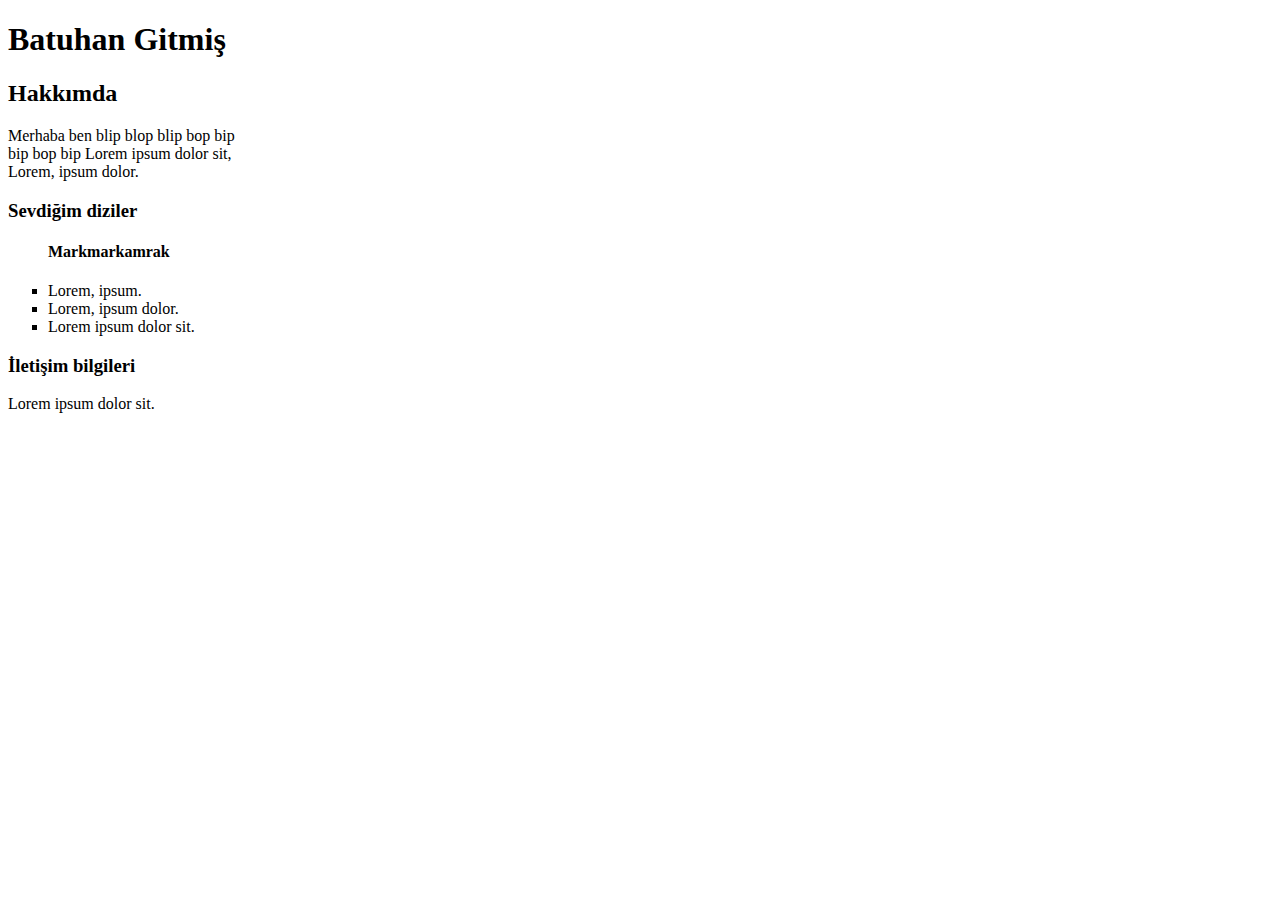
==== index.html @ 9d38056e "deneme" ====
<!DOCTYPE html>
<html lang="en">
<head>
    <meta charset="UTF-8">
    <meta http-equiv="X-UA-Compatible" content="IE=edge">
    <meta name="viewport" content="width=device-width, initial-scale=1.0">
    <title>Ben kimim?</title>
</head>
<body>
    <h1>Batuhan Gitmiş</h1>
    <h2>Hakkımda</h2>
    <p>Merhaba ben blip blop blip bop bip<br>
       bip bop bip Lorem ipsum dolor sit,<br>
       Lorem, ipsum dolor. </p>

    <h3>Sevdiğim diziler</h3>
    <ul style="list-style-type:square;">
        <h4>Markmarkamrak</h4>
        <li>Lorem, ipsum.</li>
        <li>Lorem, ipsum dolor.</li>    
        <li>Lorem ipsum dolor sit.</li> 
    </ul>
    <h3>İletişim bilgileri</h3>
    <p>Lorem ipsum dolor sit. </p>

    
</body>
</html>
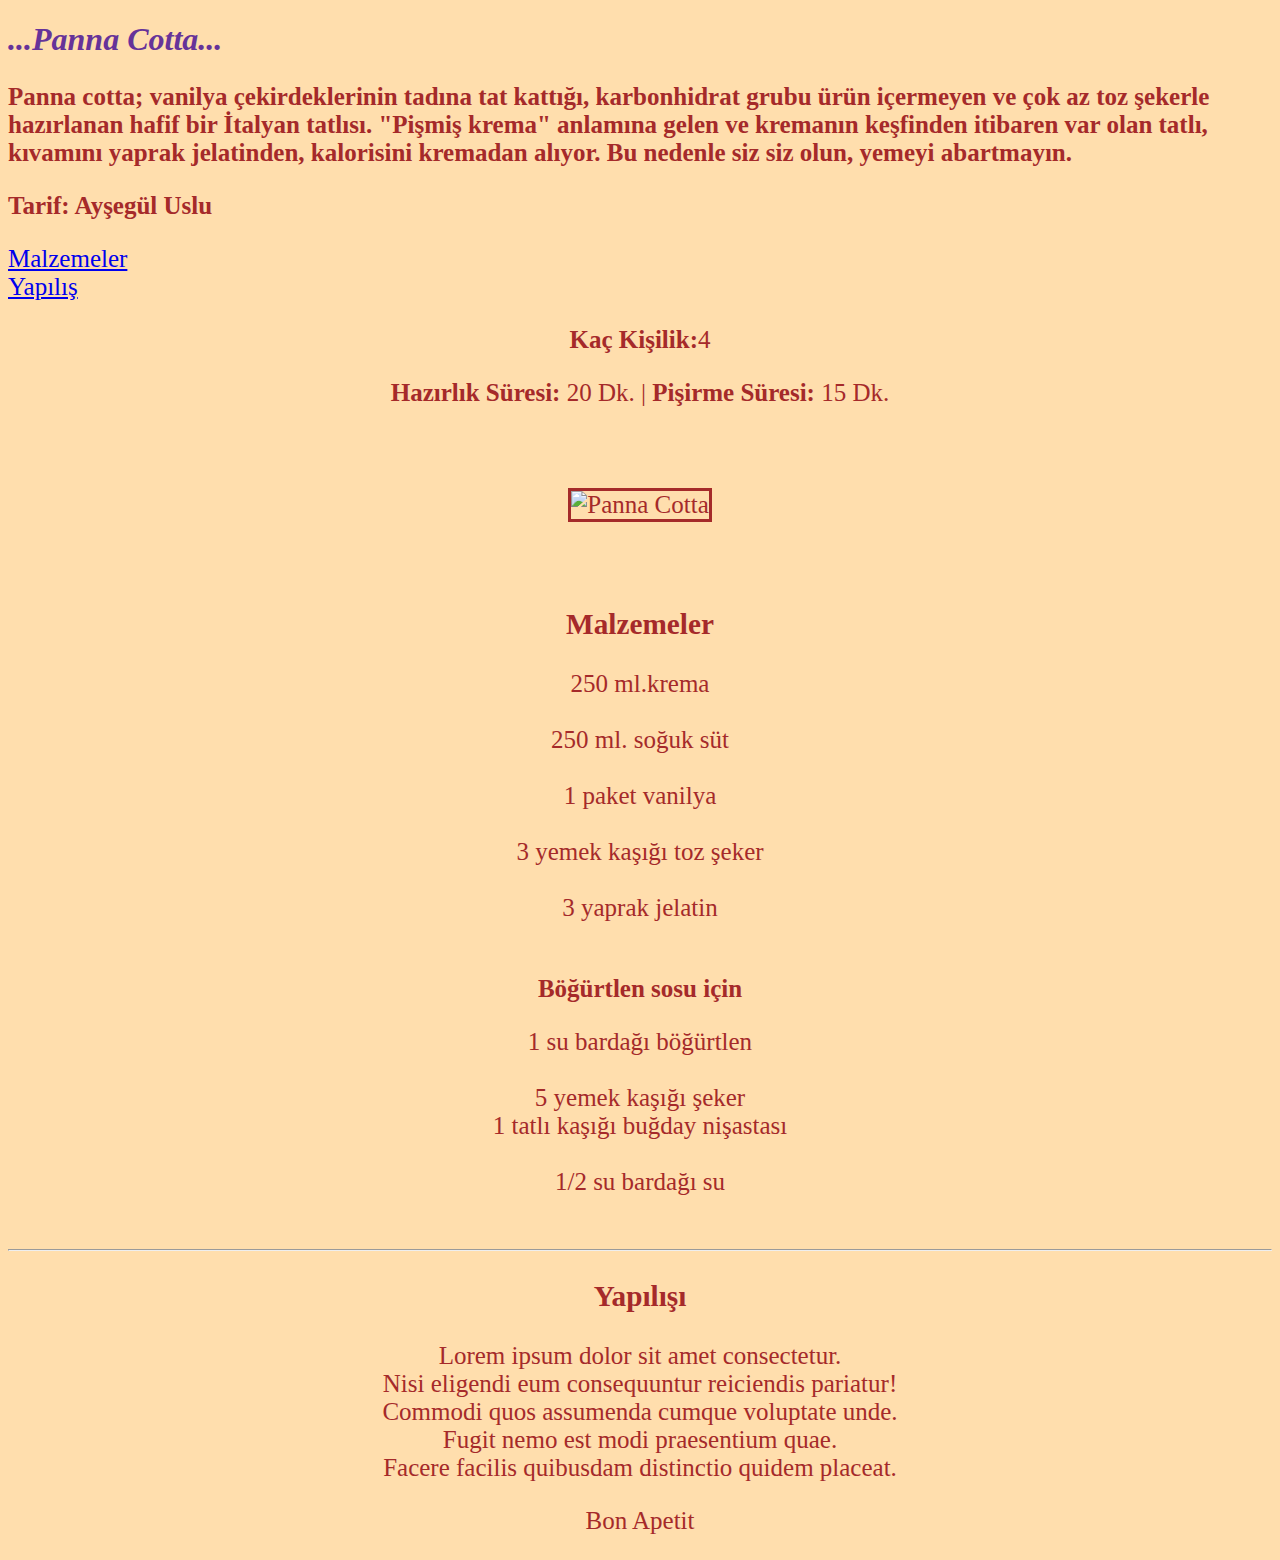
==== commit 0e855141: "Panna Cotta tarif" ====
--- a/index.html
+++ b/index.html
@@ -4,24 +4,80 @@
     <meta charset="UTF-8">
     <meta http-equiv="X-UA-Compatible" content="IE=edge">
     <meta name="viewport" content="width=device-width, initial-scale=1.0">
-    <title>Ben kimim?</title>
+    <title>Panna Cotta</title>
+    <style>
+        body{
+            background-color:navajowhite
+                
+            }
+            div{
+                color:brown;
+            }
+            p{
+                color: brown;
+            }
+            article{
+                color: brown;
+                font-size: 25px;
+            }
+            ul.malzemeler {
+                list-style-type: none;
+                padding-left: 0;
+            }
+            ol.hazırlama {
+                list-style-type: none;
+                padding-left: 0;
+            }
+        </style>
 </head>
 <body>
-    <h1>Batuhan Gitmiş</h1>
-    <h2>Hakkımda</h2>
-    <p>Merhaba ben blip blop blip bop bip<br>
-       bip bop bip Lorem ipsum dolor sit,<br>
-       Lorem, ipsum dolor. </p>
+    <h1 style="color:rebeccapurple"><i>...Panna Cotta...</i></h1>
+    <article>
+       <p><b>Panna cotta; vanilya çekirdeklerinin tadına tat kattığı, karbonhidrat grubu ürün içermeyen ve çok az toz şekerle hazırlanan hafif bir İtalyan tatlısı. "Pişmiş krema" anlamına gelen ve kremanın keşfinden itibaren var olan tatlı, kıvamını yaprak jelatinden, kalorisini kremadan alıyor. Bu nedenle siz siz olun, yemeyi abartmayın.</b></p>
+       <p><b>Tarif: Ayşegül Uslu</b></p>
+       <p>
+         <a href="#malzemeler">Malzemeler</a><br>
+         <a href="#hazırlama">Yapılış</a>
+        </p>    
+    </article>
 
-    <h3>Sevdiğim diziler</h3>
-    <ul style="list-style-type:square;">
-        <h4>Markmarkamrak</h4>
-        <li>Lorem, ipsum.</li>
-        <li>Lorem, ipsum dolor.</li>    
-        <li>Lorem ipsum dolor sit.</li> 
-    </ul>
-    <h3>İletişim bilgileri</h3>
-    <p>Lorem ipsum dolor sit. </p>
+    <section align="Middle">
+        <article>
+            <p><b>Kaç Kişilik:</b>4</p>
+            <p><b>Hazırlık Süresi:</b> 20 Dk. | <b>Pişirme Süresi:</b> 15 Dk.</p>
+            <br><br><img  border="3" width="400" src="https://assets.epicurious.com/photos/5761d0268accf290434553aa/1:1/w_1920,c_limit/panna-cotta.jpg"  alt="Panna Cotta">
+        </article>
+        <article>
+            <br><br>    
+            <h3>Malzemeler</h3>           
+                <ul id="malzemeler" class="malzemeler">
+                    <li>250 ml.krema</li><br>
+                    <li>250 ml. soğuk süt</li><br>
+                    <li>1 paket vanilya</li><br>
+                    <li>3 yemek kaşığı toz şeker</li><br>
+                    <li>3 yaprak jelatin</li><br>
+                    <p><b>Böğürtlen sosu için</b></p>
+                    <li>1 su bardağı böğürtlen</li><br>
+                    <li>5 yemek kaşığı şeker</li>
+                    <li>1 tatlı kaşığı buğday nişastası</li><br>
+                    <li>1/2 su bardağı su</li><br>     
+                </ul>
+                <hr>
+        </article>
+        <article>
+            <h3>Yapılışı</h3>
+            <ol  align=middle id="hazırlama" class="hazırlama">
+                <li>Lorem ipsum dolor sit amet consectetur.<br></li>
+                <li>Nisi eligendi eum consequuntur reiciendis pariatur!<br></li>
+                <li>Commodi quos assumenda cumque voluptate unde.<br></li>
+                <li>Fugit nemo est modi praesentium quae.<br></li>
+                <li>Facere facilis quibusdam distinctio quidem placeat.</li>
+
+                
+
+            </ol>
+                <p align="middle">Bon Apetit</p>            
+        </article>
 
     
 </body>
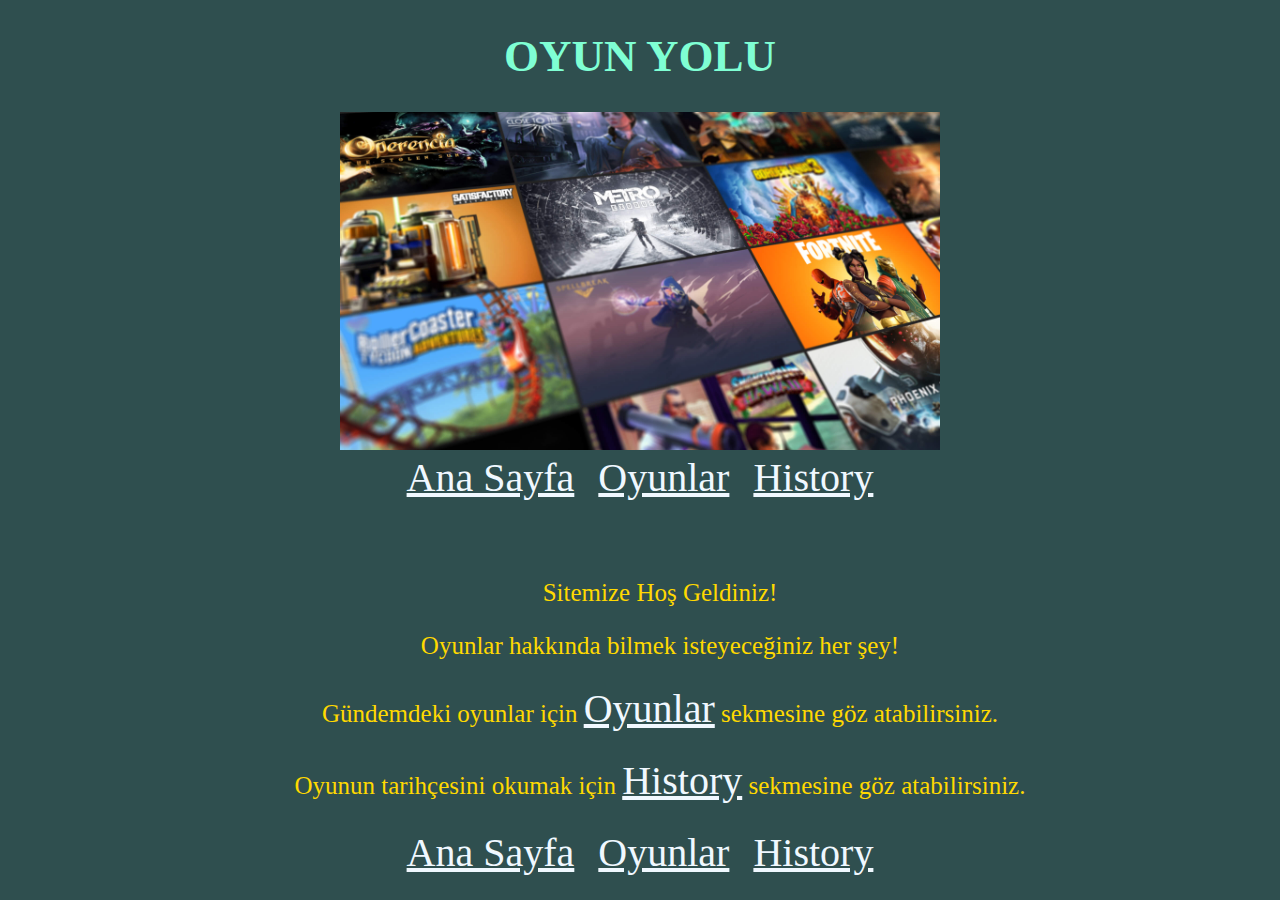
==== commit 1489a7b2: "Oyun yolu web sitesi" ====
--- a/index.html
+++ b/index.html
@@ -1,84 +1,44 @@
-<!DOCTYPE html>
-<html lang="en">
-<head>
-    <meta charset="UTF-8">
-    <meta http-equiv="X-UA-Compatible" content="IE=edge">
-    <meta name="viewport" content="width=device-width, initial-scale=1.0">
-    <title>Panna Cotta</title>
-    <style>
-        body{
-            background-color:navajowhite
-                
-            }
-            div{
-                color:brown;
-            }
-            p{
-                color: brown;
-            }
-            article{
-                color: brown;
-                font-size: 25px;
-            }
-            ul.malzemeler {
-                list-style-type: none;
-                padding-left: 0;
-            }
-            ol.hazırlama {
-                list-style-type: none;
-                padding-left: 0;
-            }
-        </style>
-</head>
-<body>
-    <h1 style="color:rebeccapurple"><i>...Panna Cotta...</i></h1>
-    <article>
-       <p><b>Panna cotta; vanilya çekirdeklerinin tadına tat kattığı, karbonhidrat grubu ürün içermeyen ve çok az toz şekerle hazırlanan hafif bir İtalyan tatlısı. "Pişmiş krema" anlamına gelen ve kremanın keşfinden itibaren var olan tatlı, kıvamını yaprak jelatinden, kalorisini kremadan alıyor. Bu nedenle siz siz olun, yemeyi abartmayın.</b></p>
-       <p><b>Tarif: Ayşegül Uslu</b></p>
-       <p>
-         <a href="#malzemeler">Malzemeler</a><br>
-         <a href="#hazırlama">Yapılış</a>
-        </p>    
-    </article>
-
-    <section align="Middle">
-        <article>
-            <p><b>Kaç Kişilik:</b>4</p>
-            <p><b>Hazırlık Süresi:</b> 20 Dk. | <b>Pişirme Süresi:</b> 15 Dk.</p>
-            <br><br><img  border="3" width="400" src="https://assets.epicurious.com/photos/5761d0268accf290434553aa/1:1/w_1920,c_limit/panna-cotta.jpg"  alt="Panna Cotta">
-        </article>
-        <article>
-            <br><br>    
-            <h3>Malzemeler</h3>           
-                <ul id="malzemeler" class="malzemeler">
-                    <li>250 ml.krema</li><br>
-                    <li>250 ml. soğuk süt</li><br>
-                    <li>1 paket vanilya</li><br>
-                    <li>3 yemek kaşığı toz şeker</li><br>
-                    <li>3 yaprak jelatin</li><br>
-                    <p><b>Böğürtlen sosu için</b></p>
-                    <li>1 su bardağı böğürtlen</li><br>
-                    <li>5 yemek kaşığı şeker</li>
-                    <li>1 tatlı kaşığı buğday nişastası</li><br>
-                    <li>1/2 su bardağı su</li><br>     
-                </ul>
-                <hr>
-        </article>
-        <article>
-            <h3>Yapılışı</h3>
-            <ol  align=middle id="hazırlama" class="hazırlama">
-                <li>Lorem ipsum dolor sit amet consectetur.<br></li>
-                <li>Nisi eligendi eum consequuntur reiciendis pariatur!<br></li>
-                <li>Commodi quos assumenda cumque voluptate unde.<br></li>
-                <li>Fugit nemo est modi praesentium quae.<br></li>
-                <li>Facere facilis quibusdam distinctio quidem placeat.</li>
-
-                
-
-            </ol>
-                <p align="middle">Bon Apetit</p>            
-        </article>
-
-    
-</body>
-</html>
+<!DOCTYPE html>
+<html lang="en">
+<head>
+    <meta charset="UTF-8">
+    <meta http-equiv="X-UA-Compatible" content="IE=edge">
+    <meta name="viewport" content="width=device-width, initial-scale=1.0">
+    <title>Oyun Yolu</title>
+    <link rel="stylesheet" href="style.css">
+</head>
+<body>   
+    <header>
+        <h1 style="color: aquamarine;">OYUN YOLU</h1>
+        <img width=600px src="img/games.jpg" alt="games">
+        <br>
+        <a href="index.html">Ana Sayfa</a>
+        <a href="oyunlar.html">Oyunlar</a>
+        <a href="historry.html">History</a>  
+        <p><br></p>
+    </header>
+    <section>
+         
+    <ul>
+        <p>Sitemize Hoş Geldiniz!</p>
+        <p>Oyunlar hakkında bilmek  isteyeceğiniz her şey!</p>
+        <p>Gündemdeki oyunlar için <a href="oyunlar.html">Oyunlar</a> sekmesine göz atabilirsiniz.</oyunlar></p>
+        <p>Oyunun tarihçesini okumak için <a href="historry.html">History</a> sekmesine göz atabilirsiniz.</p>
+    </ul>
+    
+    </section>     
+    <!--Content - End-->
+
+    <!--Footer - Start-->
+    <footer>
+
+        <a href="index.html">Ana Sayfa</a>
+        <a href="oyunlar.html">Oyunlar</a>
+        <a href="historry.html">History</a> 
+        
+    </footer>
+    <!--Footer - End-->
+
+    
+</body>
+</html>--- a/style.css
+++ b/style.css
@@ -0,0 +1,34 @@
+a{
+    text-align: center;
+    font-size: 40px;
+    color: aliceblue;  
+}
+
+a+a {
+    margin-left: 20px;
+  }
+
+
+
+header{
+    align-items: center;
+    
+}
+
+body{
+    background-color:darkslategrey;
+    color:rgb(255, 217, 0);
+    text-align: center;
+}
+h3{
+    align-items: center;
+    color:azure;
+    font-size: 30px;
+}
+h1{
+    color:azure;
+    font-size: 45px;
+}
+p{
+    font-size: 25px;
+}